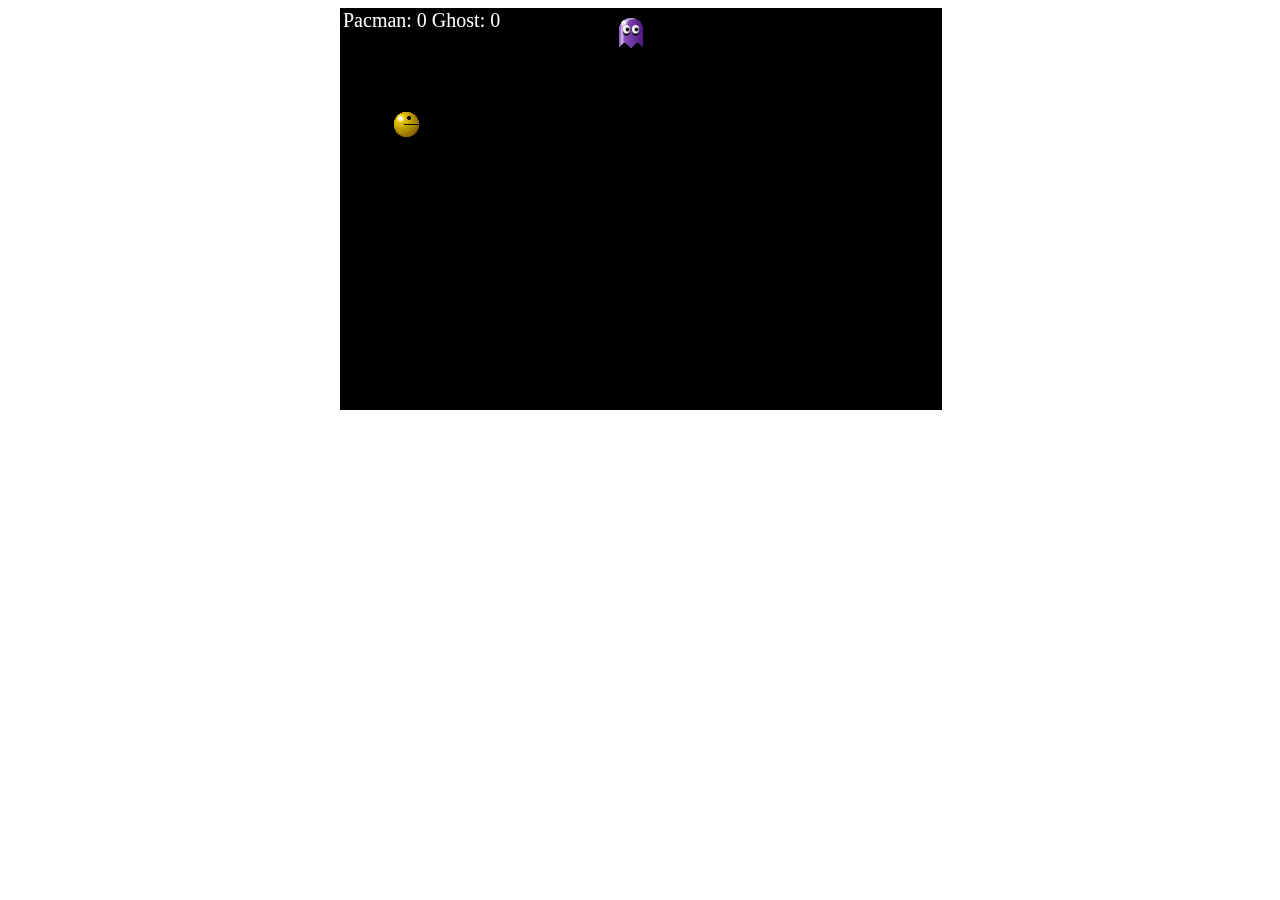
==== index.html @ b82f1b39 "Completed proposal and initial board setup" ====
<!DOCTYPE html>
<html>
  <head>
    <meta charset="utf-8">
    <title>Packman</title>
    <link rel="stylesheet" type="text/css" href="./css/style.css">
    
  </head>
  <body>
    <div id='root' class='row'>
      
    <div>
      <script src="./scripts/canvas.js"></script>
  </body>
</html>
---- css/style.css ----
.row {
  width: 600px;
  margin-left: auto;
  margin-right: auto;
  height: 400px;
}
canvas {
  border: 1px solid #000;
  margin: auto;
}
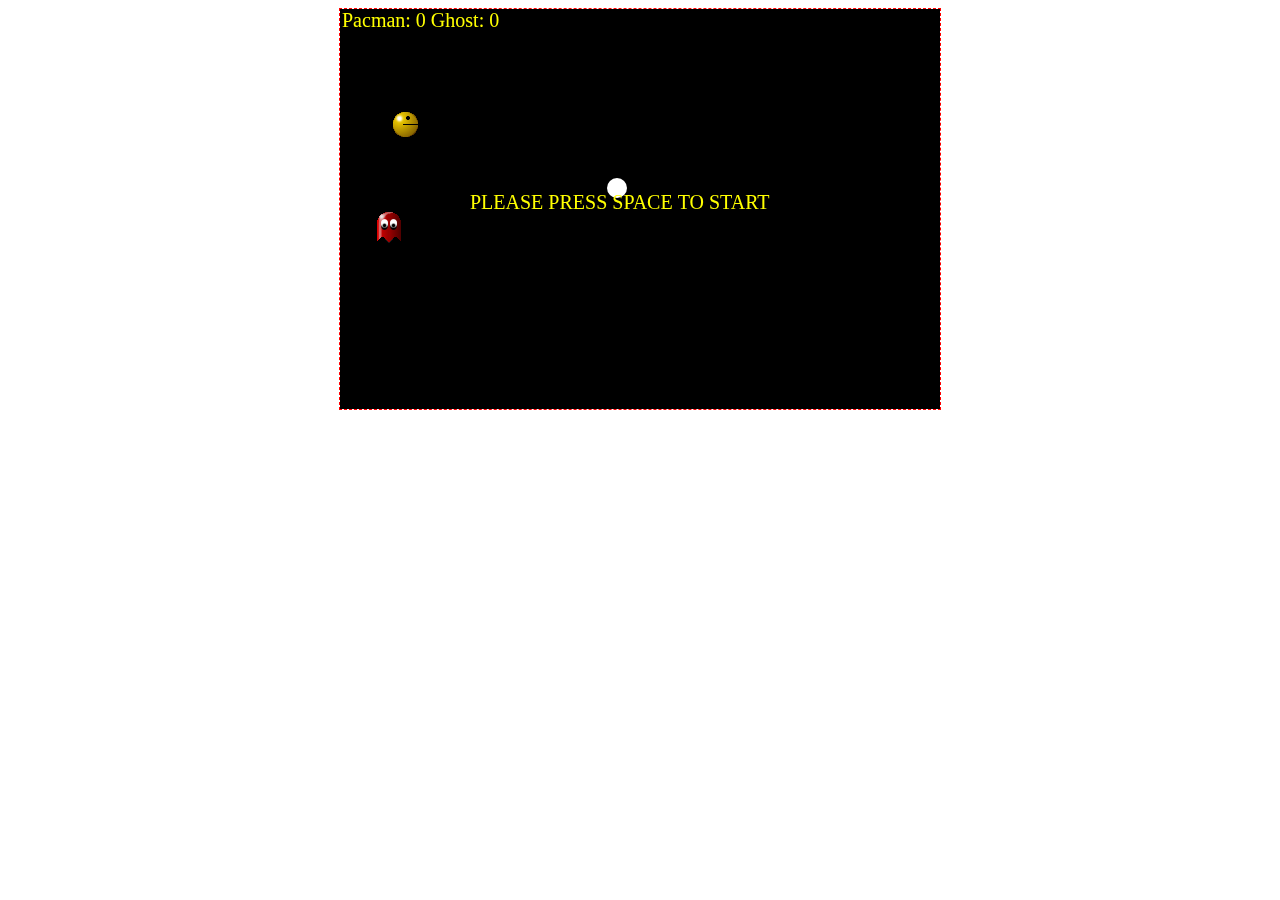
==== commit a5b9734b: "Add sounds and Play/Pause" ====
--- a/index.html
+++ b/index.html
@@ -9,8 +9,11 @@
   <body>
     <div id='root' class='row'>
       
-    <div>
+    </div>
       <script src="./scripts/canvas.js"></script>
+    <audio id='packman-chomp'>
+      <source src="./assets/pacman_chomp.wav" type="audio/wav">
+    </audio>  
   </body>
 </html>
   
--- a/css/style.css
+++ b/css/style.css
@@ -3,8 +3,9 @@
   margin-left: auto;
   margin-right: auto;
   height: 400px;
+  border: 1px dashed red; 
 }
-canvas {
+/* canvas {
   border: 1px solid #000;
   margin: auto;
-}
+} */
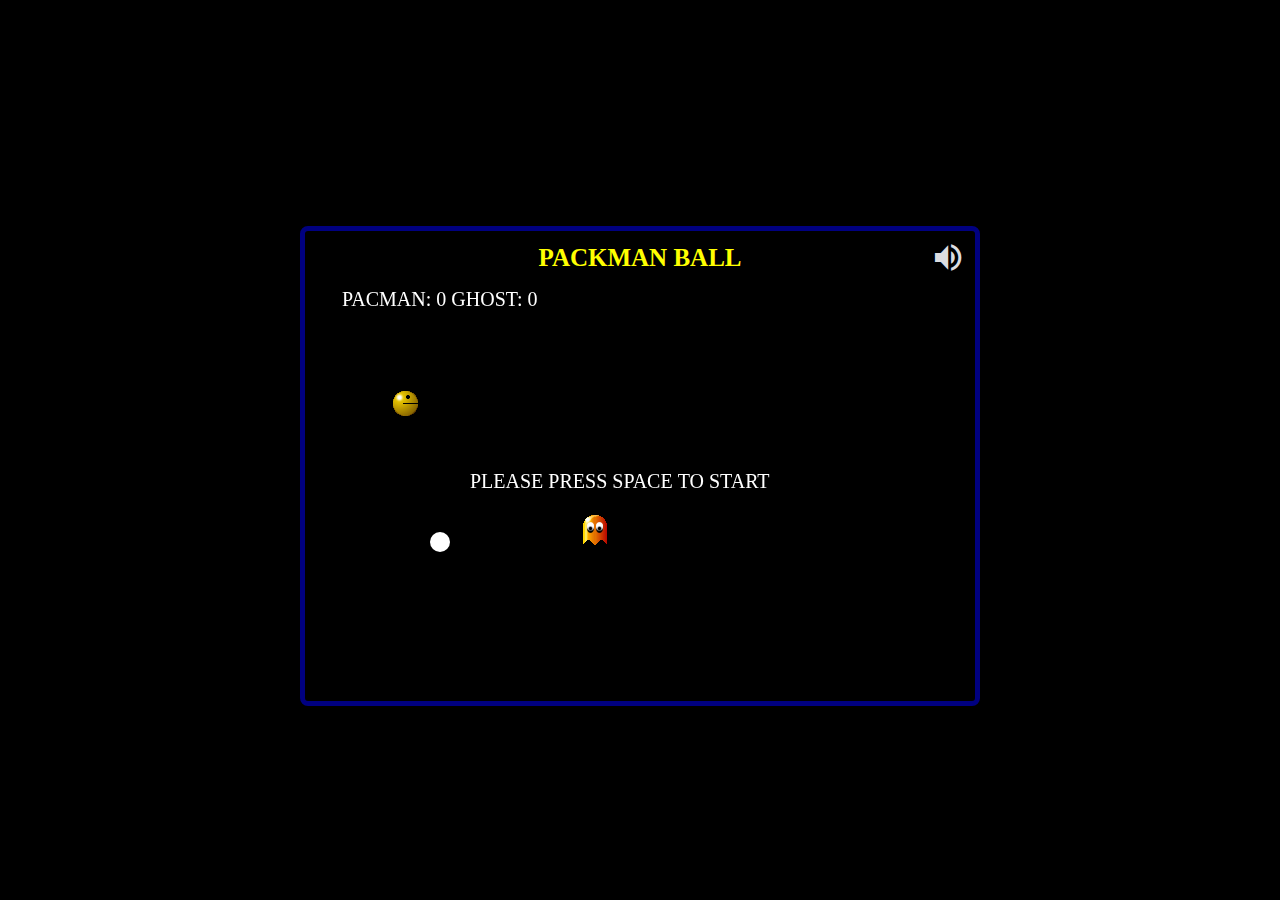
==== commit 7897babe: "Add mute button to the game" ====
--- a/index.html
+++ b/index.html
@@ -4,16 +4,16 @@
     <meta charset="utf-8">
     <title>Packman</title>
     <link rel="stylesheet" type="text/css" href="./css/style.css">
-    
+    <link rel="stylesheet" type="text/css" href="./css/ionicons.min.css">
+    <
   </head>
   <body>
     <div id='root' class='row'>
+      <h1 id='title'>Packman ball</h1>
+      <i id='volume' onclick='volumeClick()' class="icon ion-android-volume-up"></i>
+    </div>
       
-    </div>
       <script src="./scripts/canvas.js"></script>
-    <audio id='packman-chomp'>
-      <source src="./assets/pacman_chomp.wav" type="audio/wav">
-    </audio>  
   </body>
 </html>
   
--- a/css/style.css
+++ b/css/style.css
@@ -1,11 +1,47 @@
+body {
+  background-color: #000;
+}
+
 .row {
-  width: 600px;
+  width: 650px;
+  height: 450px;
+  margin-top: 200px;
   margin-left: auto;
   margin-right: auto;
-  height: 400px;
-  border: 1px dashed red; 
+  border: 5px solid navy;
+  border-radius: 8px;
+  padding: 10px;
+  background-color: #000;
+  display: flex;
+  flex-direction: column;
+  justify-content: center;
+  align-items: center;
+  position: relative;
 }
-/* canvas {
+canvas {
   border: 1px solid #000;
-  margin: auto;
-} */
+  border-radius: 5px;
+  /* border: 5px solid navy; */
+}
+
+.row h1 {
+  color: yellow;
+  font-size: 25px;
+  font-weight: 600;
+  text-align: center;
+  padding: 0;
+  margin: 0;
+  text-transform: uppercase;
+  font-family: Verdana;
+  margin-bottom: 15px;
+}
+
+i {
+  position: absolute;
+  top: 5px;
+  right: 10px;
+  color: #dcdde1;
+  font-size: 35px;
+  cursor: pointer;
+  padding: 4px;
+}
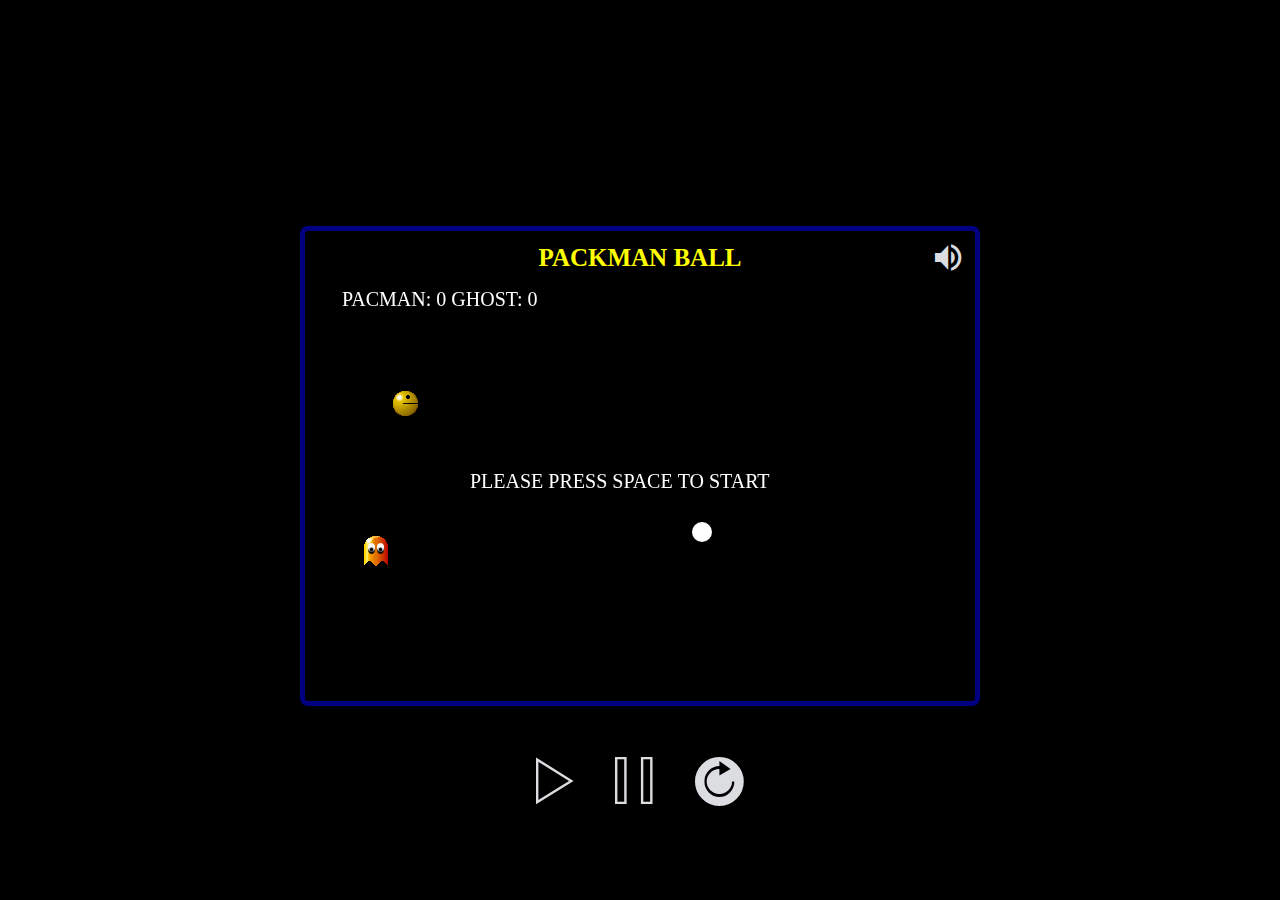
==== commit d897a04f: "Add control buttons" ====
--- a/index.html
+++ b/index.html
@@ -8,11 +8,21 @@
     <
   </head>
   <body>
-    <div id='root' class='row'>
-      <h1 id='title'>Packman ball</h1>
-      <i id='volume' onclick='volumeClick()' class="icon ion-android-volume-up"></i>
+    <div class="row">
+      <div id='root' class='game'>
+        <h1 id='title'>Packman ball</h1>
+        <i id='volume' onclick='volumeClick()' class="volume icon ion-android-volume-up"></i>
+      </div>
+      <div class='controls'>
+        <i id='play' onclick='clickPlay()' class='play icon ion-ios-play-outline'></i>
+        <i id='pause' onClick='clickPause()' class='pause icon ion-ios-pause-outline'></i>
+        <i id='reset' onClick='resetGame()' class='reset icon ion-ios-refresh'></i>
+      </div>
     </div>
-      
+  
+
+    
+
       <script src="./scripts/canvas.js"></script>
   </body>
 </html>
--- a/css/style.css
+++ b/css/style.css
@@ -2,7 +2,7 @@
   background-color: #000;
 }
 
-.row {
+.game {
   width: 650px;
   height: 450px;
   margin-top: 200px;
@@ -24,7 +24,7 @@
   /* border: 5px solid navy; */
 }
 
-.row h1 {
+.game h1 {
   color: yellow;
   font-size: 25px;
   font-weight: 600;
@@ -36,7 +36,7 @@
   margin-bottom: 15px;
 }
 
-i {
+.volume {
   position: absolute;
   top: 5px;
   right: 10px;
@@ -45,3 +45,32 @@
   cursor: pointer;
   padding: 4px;
 }
+
+.controls {
+  /* border: 1px solid blue; */
+  border-radius: 5px;
+  padding: 15px;
+  width: 250px;
+  margin-top: 20px;
+  margin-left: auto;
+  margin-right: auto;
+  display: flex;
+  justify-content: space-around;
+  /* flex-direction: column; */
+  align-items: center;
+}
+
+.play, .pause {
+  color: #dcdde1;
+  font-size: 75px;
+  cursor: pointer;
+}
+.reset {
+  color: #dcdde1;
+  font-size: 60px;
+  cursor: pointer;
+}
+
+.play:hover, .pause:hover, .reset:hover {
+  color: yellow;
+}
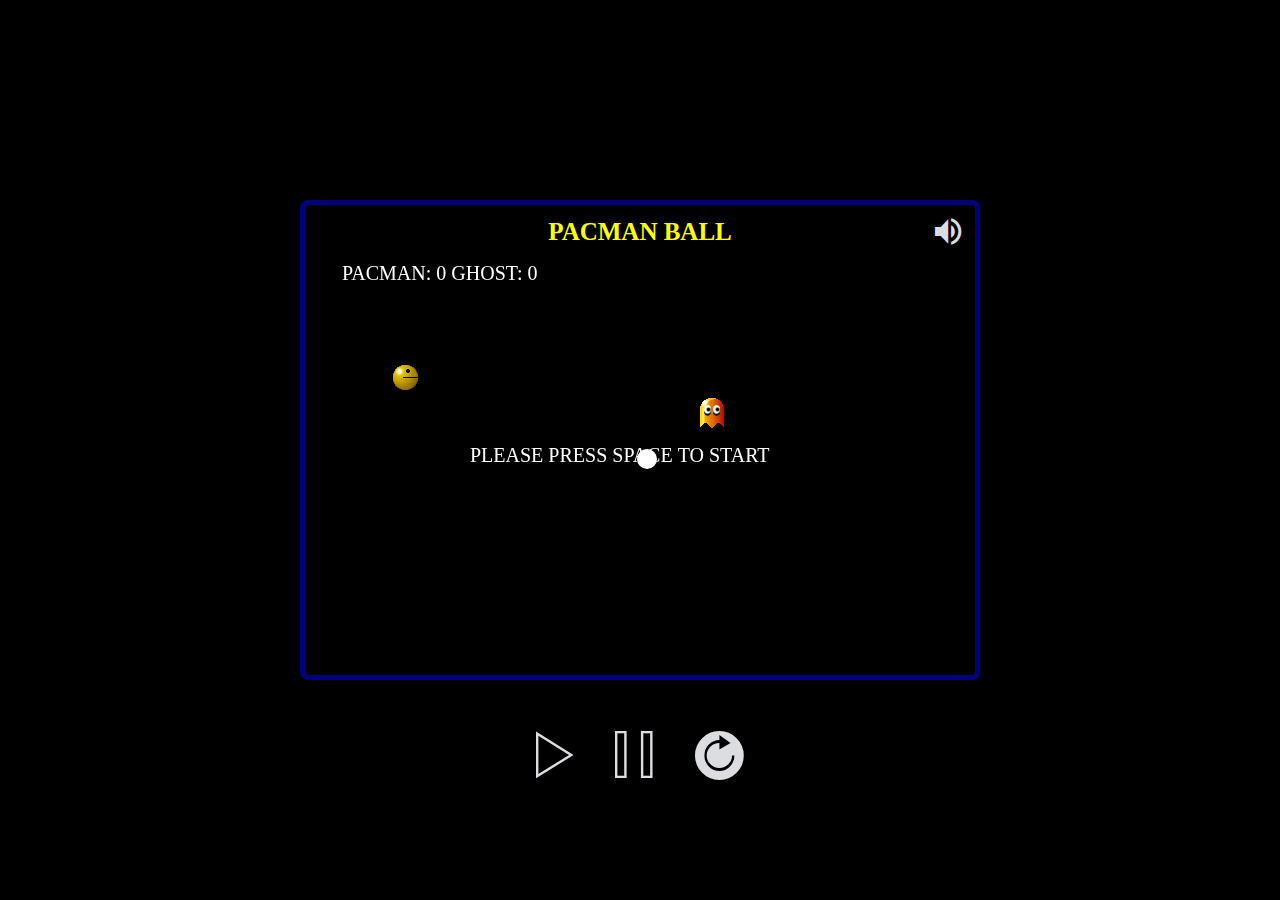
==== commit 4cb52302: "Refactored code to object oriented style" ====
--- a/index.html
+++ b/index.html
@@ -2,15 +2,15 @@
 <html>
   <head>
     <meta charset="utf-8">
-    <title>Packman</title>
+    <title>Pacman ball game</title>
     <link rel="stylesheet" type="text/css" href="./css/style.css">
     <link rel="stylesheet" type="text/css" href="./css/ionicons.min.css">
-    <
+    <script src="./js/bundle.js"></script>
   </head>
   <body>
     <div class="row">
       <div id='root' class='game'>
-        <h1 id='title'>Packman ball</h1>
+        <h1 id='title'>Pacman ball</h1>
         <i id='volume' onclick='volumeClick()' class="volume icon ion-android-volume-up"></i>
       </div>
       <div class='controls'>
@@ -19,11 +19,5 @@
         <i id='reset' onClick='resetGame()' class='reset icon ion-ios-refresh'></i>
       </div>
     </div>
-  
-
-    
-
-      <script src="./scripts/canvas.js"></script>
   </body>
 </html>
-  
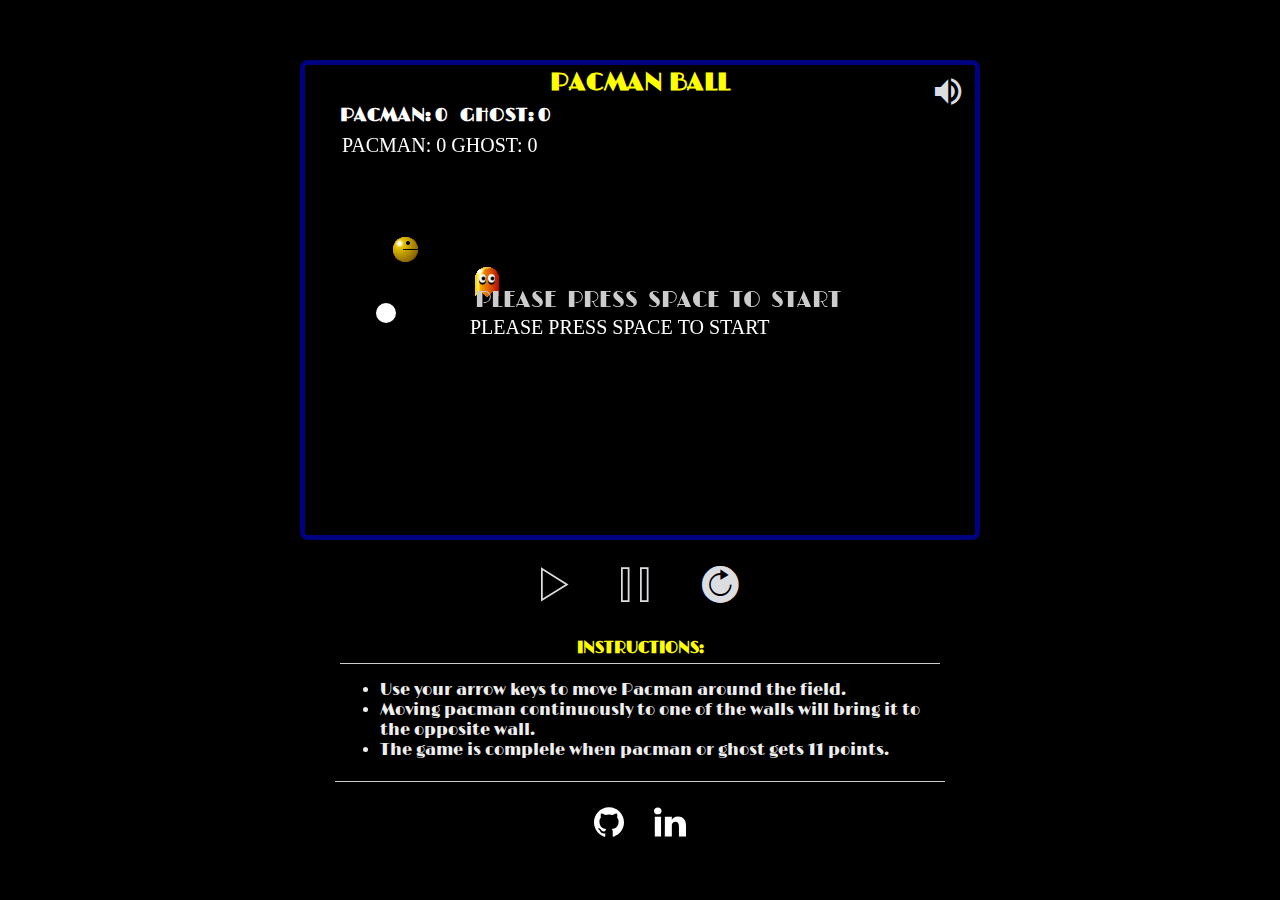
==== commit e6de42f2: "Add instructions and linkedin and github links" ====
--- a/index.html
+++ b/index.html
@@ -3,21 +3,39 @@
   <head>
     <meta charset="utf-8">
     <title>Pacman ball game</title>
+    <link href="https://fonts.googleapis.com/css?family=Limelight" rel="stylesheet">
     <link rel="stylesheet" type="text/css" href="./css/style.css">
     <link rel="stylesheet" type="text/css" href="./css/ionicons.min.css">
     <script src="./js/bundle.js"></script>
   </head>
   <body>
     <div class="row">
-      <div id='root' class='game'>
+      <div class='game'>
         <h1 id='title'>Pacman ball</h1>
+        <h3 id='score'>PACMAN: 0    &nbsp; GHOST:  0</h3>
+        <p id='pause-message'>PLEASE PRESS SPACE TO START</p>
         <i id='volume' onclick='volumeClick()' class="volume icon ion-android-volume-up"></i>
+        <div id='root'>
+        </div>
       </div>
       <div class='controls'>
         <i id='play' onclick='clickPlay()' class='play icon ion-ios-play-outline'></i>
         <i id='pause' onClick='clickPause()' class='pause icon ion-ios-pause-outline'></i>
         <i id='reset' onClick='resetGame()' class='reset icon ion-ios-refresh'></i>
       </div>
+      <div class="instructions">
+        <h1>Instructions:</h1>
+          <ul>
+          <li>Use your arrow keys to move Pacman around the field.</li>
+          <li>Moving pacman continuously to one of the walls will bring 
+          it to the opposite wall.</li>
+          <li>The game is complele when pacman or ghost gets 11 points.</li>
+        </ul>
+      </div>
+      <div class='my-links'>
+        <a href='https://www.linkedin.com/in/alspirid/'><img src='images/github-color.svg'></a>
+        <a href='https://github.com/Alspirid'><img src='images/linkedin-color.svg'/></a>
+    </div>
     </div>
   </body>
 </html>
--- a/css/style.css
+++ b/css/style.css
@@ -1,3 +1,5 @@
+
+
 body {
   background-color: #000;
 }
@@ -5,7 +7,7 @@
 .game {
   width: 650px;
   height: 450px;
-  margin-top: 200px;
+  margin-top: 60px;
   margin-left: auto;
   margin-right: auto;
   border: 5px solid navy;
@@ -17,6 +19,31 @@
   justify-content: center;
   align-items: center;
   position: relative;
+}
+
+.game h3 {
+  position: absolute;
+  color: #fff;
+  top: 20px;
+  left: 35px;
+  font-family: 'Limelight', cursive;
+}
+
+.game p {
+  position: absolute;
+  top: 250;
+  left: 170px;
+  font-family: 'Limelight',cursive;
+  font-size: 22px;
+  text-transform: uppercase;
+  color: #ccc;
+  word-spacing: 5px;
+  z-index: 999;
+
+}
+
+#root {
+  margin-top: 20px;
 }
 canvas {
   border: 1px solid #000;
@@ -31,8 +58,9 @@
   text-align: center;
   padding: 0;
   margin: 0;
+  margin-top: 5px;
   text-transform: uppercase;
-  font-family: Verdana;
+  font-family: 'Limelight', cursive;
   margin-bottom: 15px;
 }
 
@@ -51,7 +79,6 @@
   border-radius: 5px;
   padding: 15px;
   width: 250px;
-  margin-top: 20px;
   margin-left: auto;
   margin-right: auto;
   display: flex;
@@ -62,15 +89,53 @@
 
 .play, .pause {
   color: #dcdde1;
-  font-size: 75px;
+  font-size: 55px;
   cursor: pointer;
 }
 .reset {
   color: #dcdde1;
-  font-size: 60px;
+  font-size: 45px;
   cursor: pointer;
 }
 
 .play:hover, .pause:hover, .reset:hover {
   color: yellow;
 }
+
+
+.instructions {
+  padding: 5px;
+  width: 600px;
+  margin: auto;
+  color: #eee;
+  font-family: 'Limelight', cursive;
+  border-bottom: 1px solid #ccc;
+}
+
+.instructions h1 {
+  text-align: center;
+  margin-top: 0;
+  color: yellow;
+  text-transform: uppercase;
+  font-size: 16px;
+  border-bottom: 1px solid #ccc;
+  padding-bottom: 5px;
+}
+
+.instructions p {
+  color: #ccc;
+}
+
+.my-links {
+  margin-left: auto;
+  margin-auto: auto;
+  display:flex;
+  justify-content: center;
+  padding: 10px;
+  margin-top: 15px;
+}
+
+.my-links img {
+  margin-left: 15px;
+  margin-right: 15px;
+}
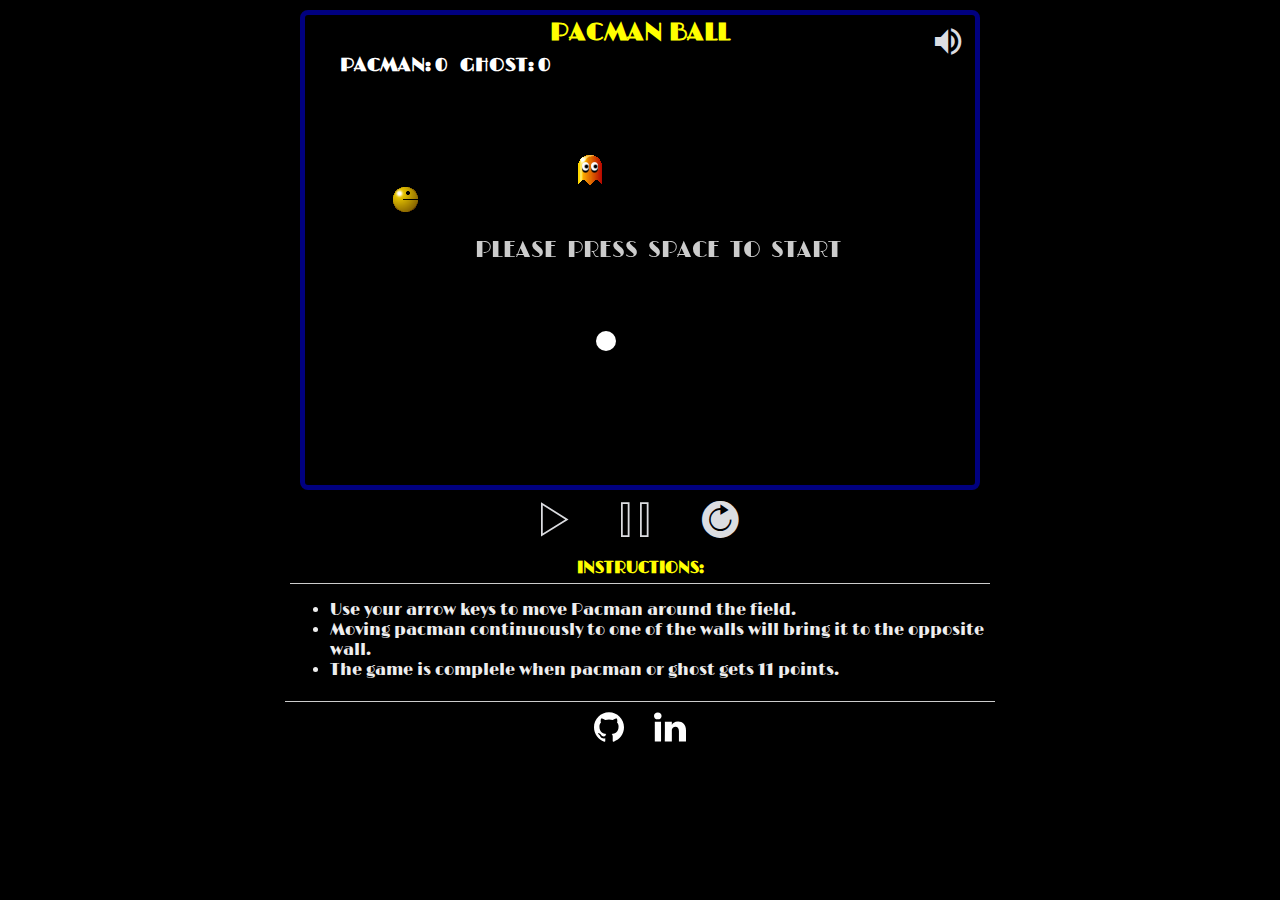
==== commit 836b3a53: "Add favicon to index.html" ====
--- a/index.html
+++ b/index.html
@@ -7,6 +7,8 @@
     <link rel="stylesheet" type="text/css" href="./css/style.css">
     <link rel="stylesheet" type="text/css" href="./css/ionicons.min.css">
     <script src="./js/bundle.js"></script>
+    <link rel="shortcut icon" href="favicon.ico" type="image/x-icon">
+
   </head>
   <body>
     <div class="row">
--- a/css/style.css
+++ b/css/style.css
@@ -7,7 +7,7 @@
 .game {
   width: 650px;
   height: 450px;
-  margin-top: 60px;
+  margin-top: 10px;
   margin-left: auto;
   margin-right: auto;
   border: 5px solid navy;
@@ -48,7 +48,6 @@
 canvas {
   border: 1px solid #000;
   border-radius: 5px;
-  /* border: 5px solid navy; */
 }
 
 .game h1 {
@@ -75,15 +74,13 @@
 }
 
 .controls {
-  /* border: 1px solid blue; */
   border-radius: 5px;
-  padding: 15px;
+  /* padding: 15px; */
   width: 250px;
   margin-left: auto;
   margin-right: auto;
   display: flex;
   justify-content: space-around;
-  /* flex-direction: column; */
   align-items: center;
 }
 
@@ -105,7 +102,7 @@
 
 .instructions {
   padding: 5px;
-  width: 600px;
+  width: 700px;
   margin: auto;
   color: #eee;
   font-family: 'Limelight', cursive;
@@ -132,7 +129,6 @@
   display:flex;
   justify-content: center;
   padding: 10px;
-  margin-top: 15px;
 }
 
 .my-links img {
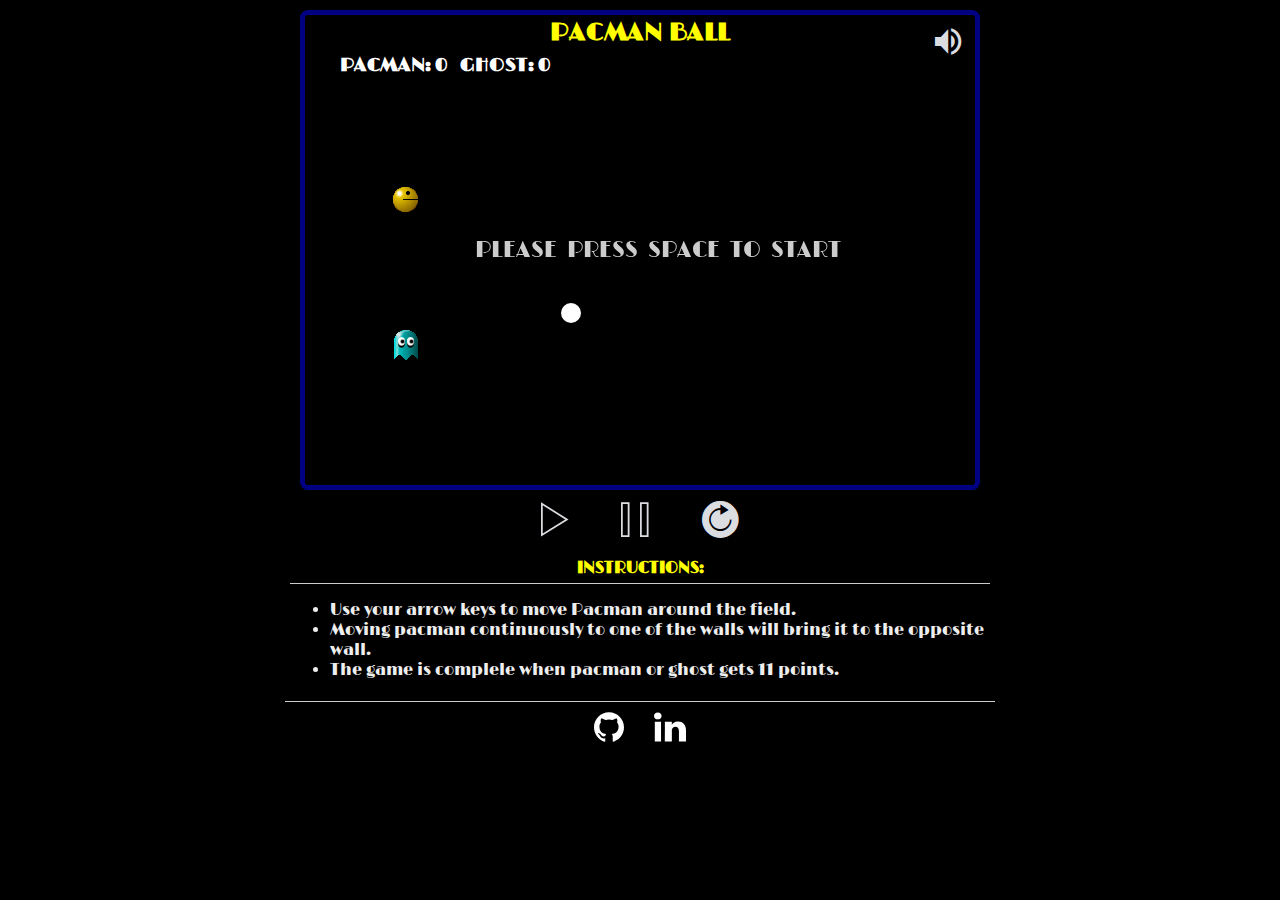
==== commit 366c6b01: "Switched github and linkedin links" ====
--- a/index.html
+++ b/index.html
@@ -35,8 +35,8 @@
         </ul>
       </div>
       <div class='my-links'>
-        <a href='https://www.linkedin.com/in/alspirid/'><img src='images/github-color.svg'></a>
-        <a href='https://github.com/Alspirid'><img src='images/linkedin-color.svg'/></a>
+        <a href='https://github.com/Alspirid'><img src='images/github-color.svg'></a>
+        <a href='https://www.linkedin.com/in/alspirid/'><img src='images/linkedin-color.svg'/></a>
     </div>
     </div>
   </body>
